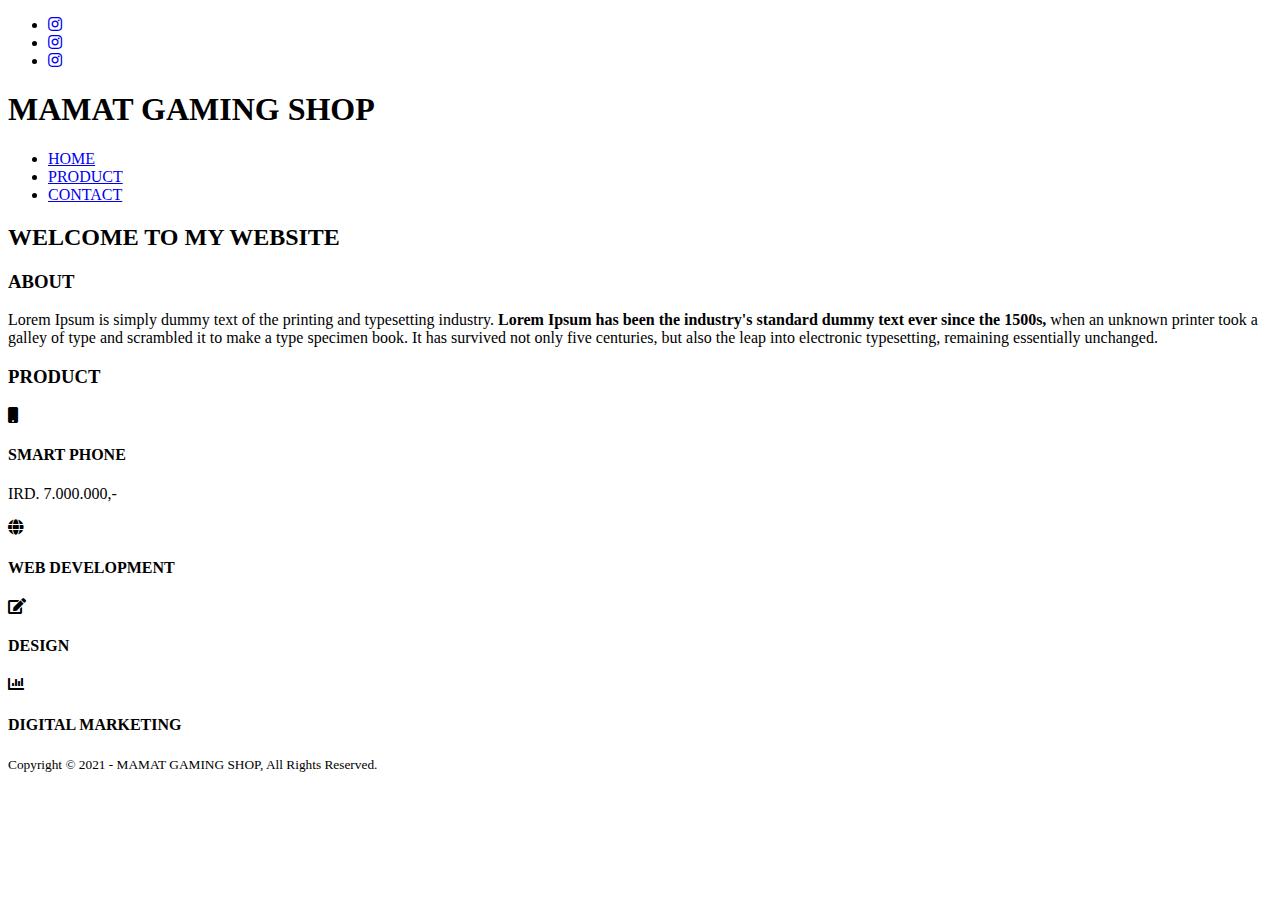
==== about.html @ 1e16774e "HOREEE" ====
<!DOCTYPE html>
<html>
<head>
	<meta charset="utf-8">
	<meta name="viewport" content="width=device-width, initial-scale=1">
	<title>Muhammad Nuryanto</title>
	<link rel="stylesheet" type="text/css" href="css/style.css">
	<link rel="stylesheet" type="text/css" href="https://cdnjs.cloudflare.com/ajax/libs/font-awesome/5.15.3/css/all.min.css">
</head>
<body>

	<!-- header -->
	<div class="medsos">
		<div class="container">
			<ul>
				<li><a href="#"><i class="fab fa-instagram"></i></a></li>
				<li><a href="#"><i class="fab fa-instagram"></i></a></li>
				<li><a href="#"><i class="fab fa-instagram"></i></a></li>
			</ul>
		</div>
	</div>
	<header>
		<div class="container">
		<h1><a href="index.html"></a>MAMAT GAMING SHOP</h1>
		<ul>
			<li class="active"><a href="index.html">HOME</a></li>
			<li><a href="about.html">PRODUCT</a></li>
			<li><a href="contact.html">CONTACT</a></li>
		</ul>
		</div>
	</header>

	<!-- banner -->
	<section class="banner">
		<h2>WELCOME TO MY WEBSITE</h2>
	</section>

	<!-- about -->
	<section class="about">
		<div class="container">
			<h3>ABOUT</h3>
			<p>Lorem Ipsum is simply dummy text of the printing and typesetting industry. <strong>Lorem Ipsum has been the industry's standard dummy text ever since the 1500s,</strong> when an unknown printer took a galley of type and scrambled it to make a type specimen book. It has survived not only five centuries, but also the leap into electronic typesetting, remaining essentially unchanged.</p>
		</div>
	</section>

	<!-- services -->
	<section class="services">
	   <div class="container">
			<h3>PRODUCT</h3>
			<div class="box">
				<div class="col-4">
					<div class="icon"><i class="fas fa-mobile"></i></div>
					<h4>SMART PHONE</h4>
                    <p>IRD. 7.000.000,-</p>
				</div>
				<div class="col-4">
					<div class="icon"><i class="fas fa-globe"></i></div>
					<h4>WEB DEVELOPMENT</h4>
				</div>
				<div class="col-4">
					<div class="icon"><i class="fas fa-edit"></i></div>
					<h4>DESIGN</h4>
				</div>
				<div class="col-4">
					<div class="icon"><i class="fas fa-chart-bar"></i></div>
					<h4>DIGITAL MARKETING</h4>
				</div>

			</div>
	  </div>
	</section>
	<!-- footer -->
	<footer>
		<div class="container">
			<small> Copyright &copy; 2021 - MAMAT GAMING SHOP, All Rights Reserved.</small>
		</div>
	</footer>
</body>
</html>
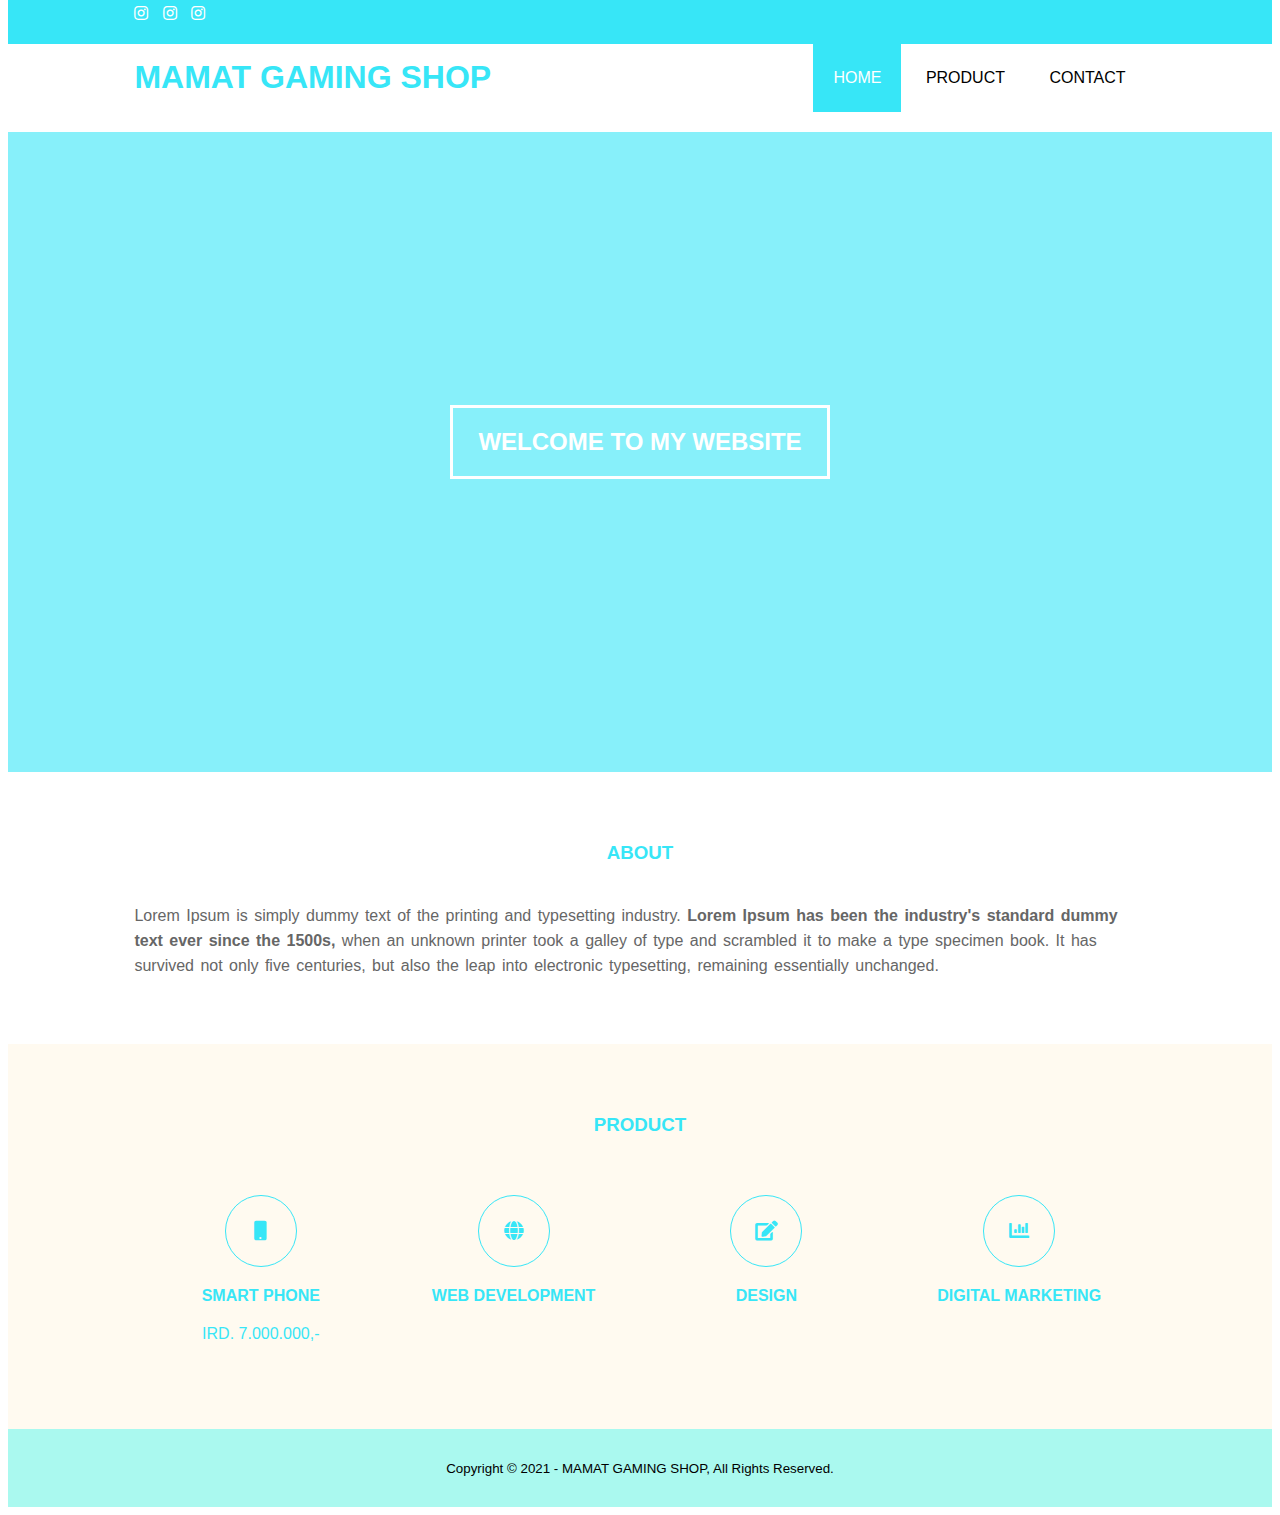
==== commit d5786eef: "Add files via upload" ====
--- a/about.html
+++ b/about.html
@@ -3,8 +3,8 @@
 <head>
 	<meta charset="utf-8">
 	<meta name="viewport" content="width=device-width, initial-scale=1">
-	<title>Muhammad Nuryanto</title>
-	<link rel="stylesheet" type="text/css" href="css/style.css">
+	<title>Ahmad Prayoga Aprilian</title>
+	<link rel="stylesheet" type="text/css" href="style.css">
 	<link rel="stylesheet" type="text/css" href="https://cdnjs.cloudflare.com/ajax/libs/font-awesome/5.15.3/css/all.min.css">
 </head>
 <body>
--- a/style.css
+++ b/style.css
@@ -0,0 +1,130 @@
+*{
+	padding: 0;
+	margin-top: 0;
+	font-family: sans-serif;
+}
+a{
+	color: inherit;
+	text-decoration: none;
+}
+.medsos{
+	padding: 5px 0;
+	background-color: #37E6F7;
+}
+.medsos	ul li {
+	display: inline-block;
+	color: white;
+	margin-right: 10px;
+}
+.container{
+	width: 80%;
+	margin: 0 auto;
+}
+.container:after{
+	content: " ";
+	display: block;
+	clear: both;
+}
+header{
+}
+header h1{
+	float: left;
+	padding: 15px 0px;
+	color: #37E6F7;
+}
+header ul{
+	float: right;
+}
+header ul li{
+	display: inline-block;
+}
+header ul li a{
+	padding: 25px 20px;
+	display: inline-block;
+}
+header ul li a:hover{
+	background-color: #37E6F7;
+	color: #fff;
+}
+.active{
+	background-color: #37E6F7;
+	color: #fff;
+}
+.banner{
+	height: 60vh;
+	background-image: url(https://image.winudf.com/v2/image1/Y29tLlRvbUphclN0dWRpby5HYW1pbmdTaG9wMkRfc2NyZWVuXzBfMTU4NjEzMzYzNF8wMjg/screen-0.jpg?fakeurl=1&type=.bp);
+	background-size: cover;
+	position: relative;
+	display: flex;
+	justify-content: center;
+	align-items: center;
+}
+.banner:after{
+	content: " ";
+	display: block;
+	position: absolute;
+	top: 0;
+	left: 0;
+	right: 0;
+	bottom: 0;
+	background-color: rgba(55, 230, 247, .6);
+}
+.banner h2{
+	color: #fff;
+	z-index: 1;
+	padding: 20px 25px;
+	border: 3px solid #fff;
+}
+section{
+	padding: 50px 0;
+}
+section h3{
+	text-align: center;
+	padding: 20px 0;
+	color: #37E6F7;
+}
+.about p{
+	color: #666;
+	word-spacing: 2px;
+	line-height: 25px;
+}
+.contact{
+	background-color: #B3FAE9;
+}
+footer{
+	padding: 30px 0;
+	background-color: #AAF9EF;
+	color: #000000;
+	text-align: center;
+}
+.services{
+	background-color: floralwhite;
+}
+.box{	
+	color: #37E6F7;
+}
+.box:after{
+	content: "";
+	display: block;
+	clear:both;
+}
+.box .col-4 {
+	width: 25%;
+	padding: 20px;
+	box-sizing: border-box;
+	text-align: center;
+	float: left;
+}
+.icon{
+	width: 70px;
+	height: 70px;
+	border: 1px solid;
+	border-radius: 50%;
+	text-align: center;
+	line-height: 70px;
+	font-size: 20px;
+	margin: 0 auto;
+}
+.box .col-4 h4{
+	margin: 20px 0;
+}